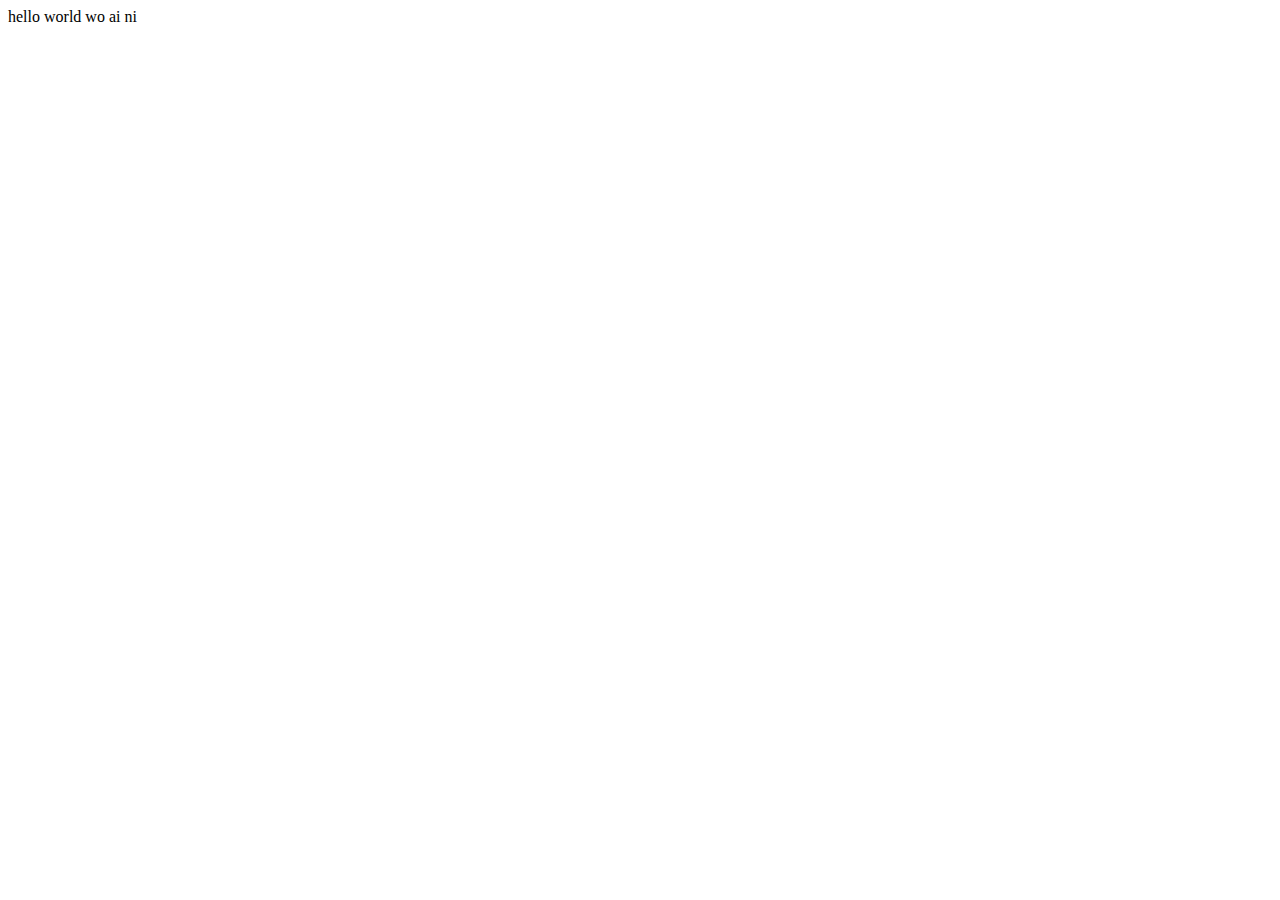
==== index.html @ 04ebe64c "add html file" ====
<!DOCTYPE html>
<html lang="en">
<head>
    <meta charset="UTF-8">
    <meta http-equiv="X-UA-Compatible" content="IE=edge">
    <meta name="viewport" content="width=device-width, initial-scale=1.0">
    <title>Document</title>
</head>
<body>
    hello world wo ai ni
    

</body>
</html>
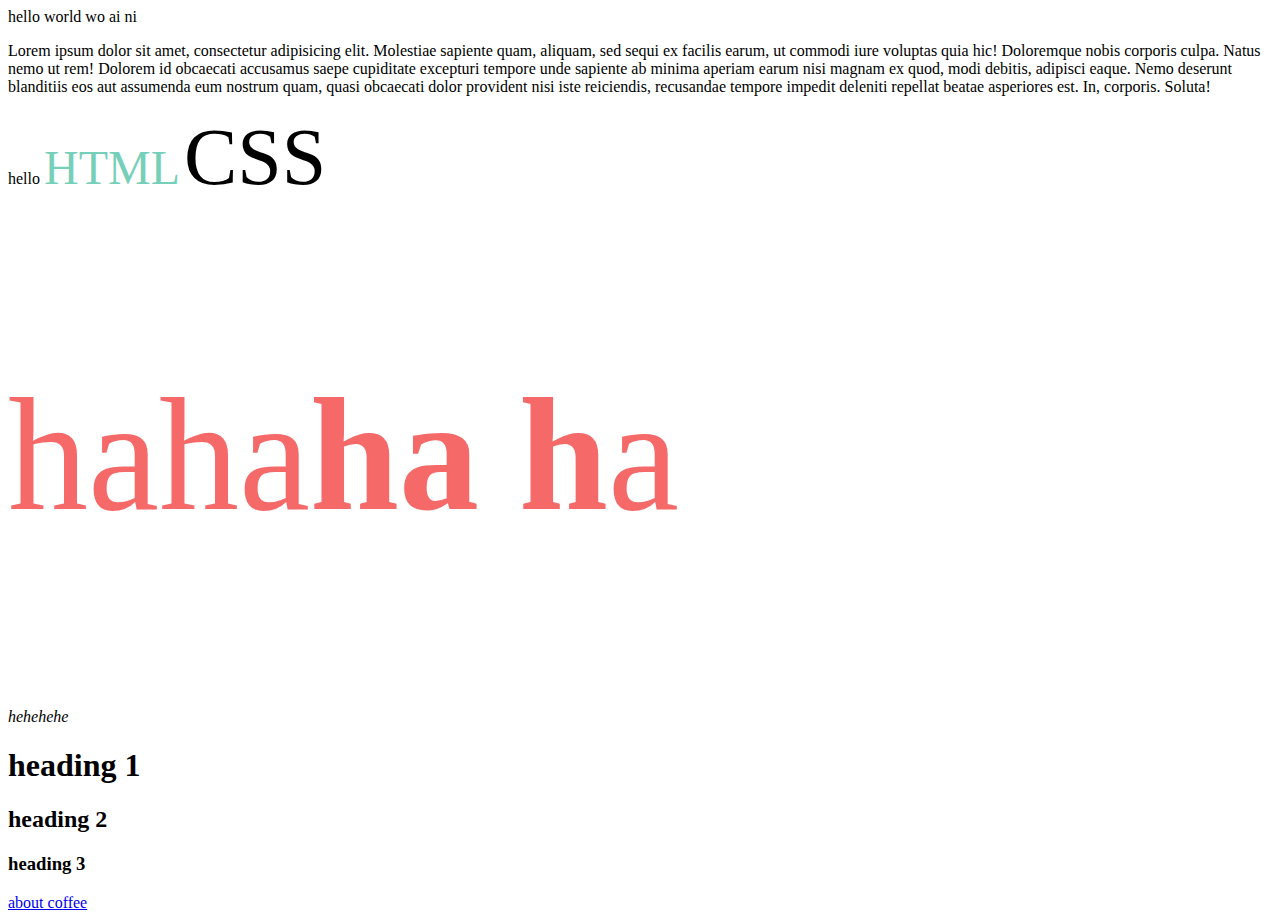
==== commit 13773947: "website commit" ====
--- a/index.html
+++ b/index.html
@@ -1,14 +1,62 @@
 <!DOCTYPE html>
 <html lang="en">
+
 <head>
     <meta charset="UTF-8">
     <meta http-equiv="X-UA-Compatible" content="IE=edge">
     <meta name="viewport" content="width=device-width, initial-scale=1.0">
-    <title>Document</title>
+    <meta name="keywords" content="HTML,CSS">
+    <meta name="description"
+        content="Introducing the all-new Mac Studio & Studio Display, iPad Air and iPhone SE. Buy the new iPhone SE, iPad Air, and iPhone 13 Pro & iPhone 13 in two shades of green now. Free delivery. 0% interest for 24 months. Chat for shopping help. Apple Store Pickup.">
+    <title>I am a coder</title>
+    <STYLE>
+        em {
+            font-size: 5rem;
+            font-style: normal;
+        }
+
+        .html-em {
+            font-size: 3rem;
+            color: rgba(36, 179, 143, 0.625);
+        }
+
+        #thisisap {
+            font-size: 6.6;
+            font-style: italic;
+        }
+
+        p.active {
+            font-size: 10rem;
+            color: rgba(241, 25, 25, 0.652);
+            cursor: pointer;
+        }
+    </STYLE>
 </head>
+
 <body>
     hello world wo ai ni
-    
+    <p>Lorem ipsum dolor sit amet, consectetur adipisicing elit. Molestiae sapiente quam, aliquam, sed sequi ex facilis
+        earum, ut commodi iure voluptas quia hic! Doloremque nobis corporis culpa. Natus nemo ut rem! Dolorem id
+        obcaecati accusamus saepe cupiditate excepturi tempore unde sapiente ab minima aperiam earum nisi magnam ex
+        quod, modi debitis, adipisci eaque. Nemo deserunt blanditiis eos aut assumenda eum nostrum quam, quasi obcaecati
+        dolor provident nisi iste reiciendis, recusandae tempore impedit deleniti repellat beatae asperiores est. In,
+        corporis. Soluta!</p>
+    <p>hello <em class="html-em">HTML</em> <em class="css-em">CSS</em></p>
+    <p class="html-em active">haha<strong>ha h</strong>a</p>
+    <p id="thisisap">hehehehe</p>
+    <p><span class="sp-1"></span>
+        <span class="sp-2"></span><span class="sp-3">
+
+        </span><span class="sp-4"></span><span class="sp-5"></span><span class="sp-6"></span>
+    </p>
+    <p><span class="sp-1"></span><span class="sp-2"></span><span class="sp-3"></span><span class="sp-4"></span><span
+            class="sp-5"></span><span class="sp-6"></span><span class="sp-7"></span><span class="sp-8"></span></p>
+            <p><span class="sp-1"></span><span class="sp-2"></span><span class="sp-3"></span><span class="sp-4"></span></p>
+    <H1>heading 1</H1>
+    <h2>heading 2</H2>
+    <h3>heading 3</H3>
+        <a href="src/assets/about.html">about coffee</a>
 
 </body>
+
 </html>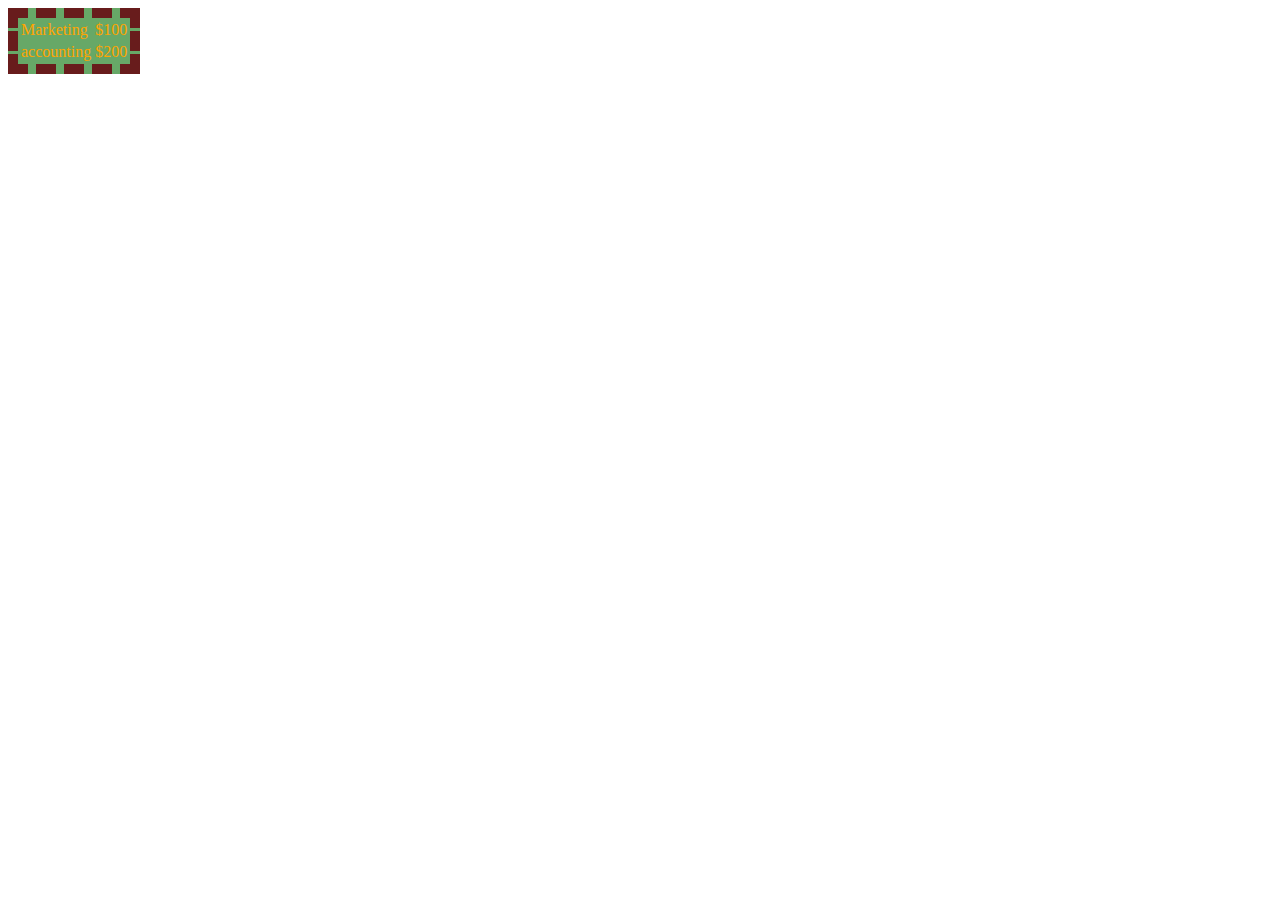
==== commit d8b5034b: "anz commit" ====
--- a/index.html
+++ b/index.html
@@ -9,7 +9,11 @@
     <meta name="description"
         content="Introducing the all-new Mac Studio & Studio Display, iPad Air and iPhone SE. Buy the new iPhone SE, iPad Air, and iPhone 13 Pro & iPhone 13 in two shades of green now. Free delivery. 0% interest for 24 months. Chat for shopping help. Apple Store Pickup.">
     <title>I am a coder</title>
-    <STYLE>
+    <link rel="stylesheet" href="style.css">
+    <style>
+        
+    </style>
+    <!-- <STYLE>
         em {
             font-size: 5rem;
             font-style: normal;
@@ -30,11 +34,13 @@
             color: rgba(241, 25, 25, 0.652);
             cursor: pointer;
         }
-    </STYLE>
+    </STYLE> -->
+
 </head>
 
 <body>
-    hello world wo ai ni
+    <!-- <u>
+        <!-- hello world wo ai ni
     <p>Lorem ipsum dolor sit amet, consectetur adipisicing elit. Molestiae sapiente quam, aliquam, sed sequi ex facilis
         earum, ut commodi iure voluptas quia hic! Doloremque nobis corporis culpa. Natus nemo ut rem! Dolorem id
         obcaecati accusamus saepe cupiditate excepturi tempore unde sapiente ab minima aperiam earum nisi magnam ex
@@ -55,8 +61,53 @@
     <H1>heading 1</H1>
     <h2>heading 2</H2>
     <h3>heading 3</H3>
-        <a href="src/assets/about.html">about coffee</a>
+        <a href="src/assets/about.html">about coffee</a> -->
+    <!-- </u>
+    <ul>
+        <li>About me</li>
+        <li>Course
+           <ul><li>HTML</li>
+            <LI>CSS</LI>
+            <li>Javascript</li>
 
+           </ul> 
+           <li>Subscribe</li>
+           <li>Contact Me</li>
+        </li>
+       
+        
+
+    </ul>
+<ol>
+    <li>
+    <a href="https://google.com">google</a>
+</li>
+<li>
+    <a href="https://github.com">github</a>
+</li>
+<li>
+    <a href="https://linkein.com">linkein</a>
+    </li>
+</ol>
+<dl>
+    <dt>HTML</dt>
+    <dd>Hypertext Markup Language</dd>
+    <dt>CSS</dt>
+    <dd>Cascading Style</dd>
+</dl> --> 
+<table id="mytable"
+class="mytable_class">
+<tr>
+<td>Marketing</td>
+<td>$100</td>
+</tr>
+<tr>
+    <td>
+        accounting
+    </td>
+    <td>$200</td>
+</tr>
+</table>
 </body>
 
 </html>--- a/style.css
+++ b/style.css
@@ -0,0 +1,10 @@
+table {
+  border: 10px dashed rgb(104, 28, 28);
+}
+
+#mytable {
+  color: orange;
+}
+.mytable_class {
+  background: rgba(42, 133, 42, 0.715);
+}
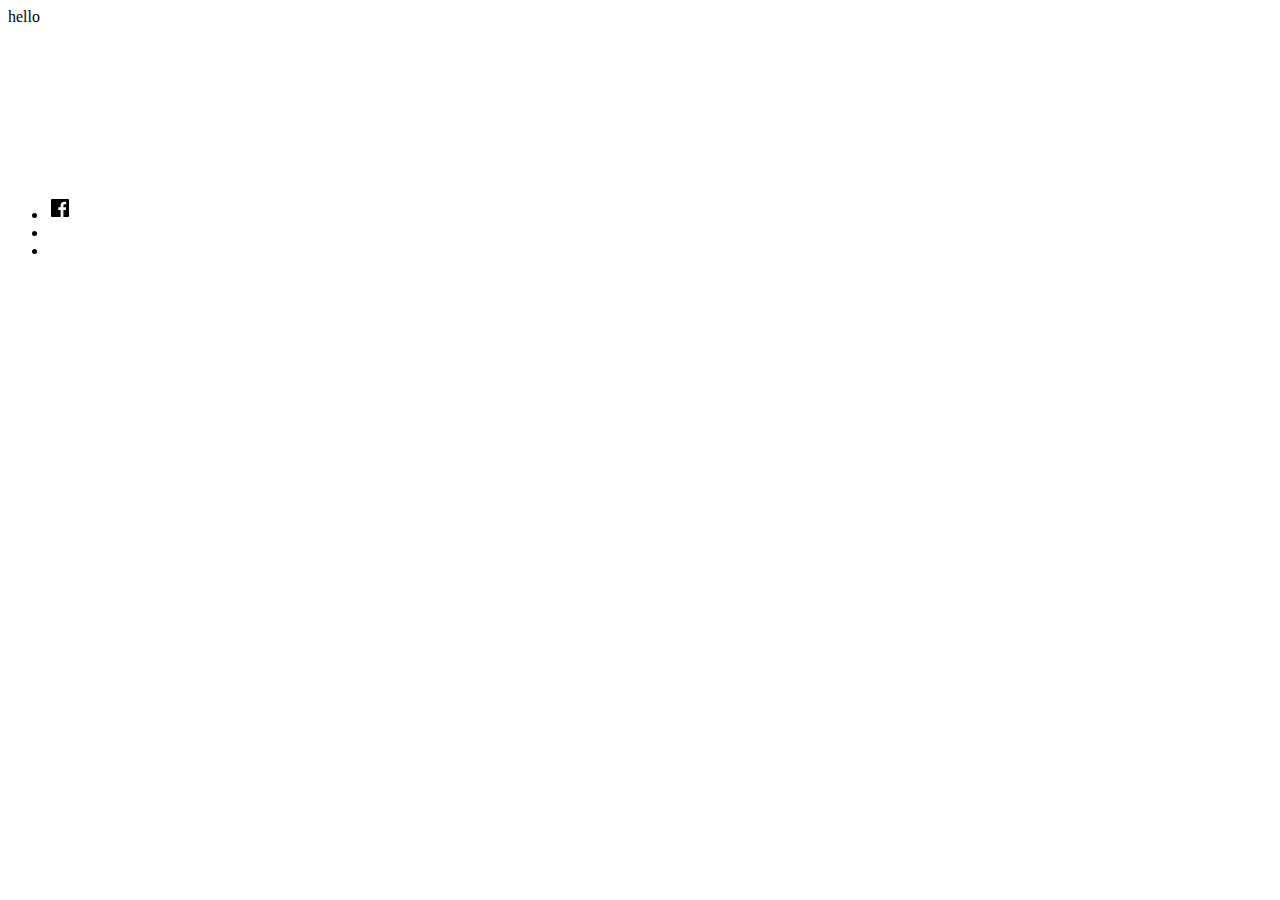
==== commit eee68796: "add on happyhpliday51" ====
--- a/index.html
+++ b/index.html
@@ -1,113 +1,24 @@
 <!DOCTYPE html>
 <html lang="en">
-
 <head>
     <meta charset="UTF-8">
     <meta http-equiv="X-UA-Compatible" content="IE=edge">
-    <meta name="viewport" content="width=device-width, initial-scale=1.0">
-    <meta name="keywords" content="HTML,CSS">
-    <meta name="description"
-        content="Introducing the all-new Mac Studio & Studio Display, iPad Air and iPhone SE. Buy the new iPhone SE, iPad Air, and iPhone 13 Pro & iPhone 13 in two shades of green now. Free delivery. 0% interest for 24 months. Chat for shopping help. Apple Store Pickup.">
-    <title>I am a coder</title>
-    <link rel="stylesheet" href="style.css">
-    <style>
-        
-    </style>
-    <!-- <STYLE>
-        em {
-            font-size: 5rem;
-            font-style: normal;
-        }
-
-        .html-em {
-            font-size: 3rem;
-            color: rgba(36, 179, 143, 0.625);
-        }
-
-        #thisisap {
-            font-size: 6.6;
-            font-style: italic;
-        }
-
-        p.active {
-            font-size: 10rem;
-            color: rgba(241, 25, 25, 0.652);
-            cursor: pointer;
-        }
-    </STYLE> -->
-
+    <meta name="viewport" content="width=, initial-scale=1.0">
+    <title>Document</title>
 </head>
-
 <body>
-    <!-- <u>
-        <!-- hello world wo ai ni
-    <p>Lorem ipsum dolor sit amet, consectetur adipisicing elit. Molestiae sapiente quam, aliquam, sed sequi ex facilis
-        earum, ut commodi iure voluptas quia hic! Doloremque nobis corporis culpa. Natus nemo ut rem! Dolorem id
-        obcaecati accusamus saepe cupiditate excepturi tempore unde sapiente ab minima aperiam earum nisi magnam ex
-        quod, modi debitis, adipisci eaque. Nemo deserunt blanditiis eos aut assumenda eum nostrum quam, quasi obcaecati
-        dolor provident nisi iste reiciendis, recusandae tempore impedit deleniti repellat beatae asperiores est. In,
-        corporis. Soluta!</p>
-    <p>hello <em class="html-em">HTML</em> <em class="css-em">CSS</em></p>
-    <p class="html-em active">haha<strong>ha h</strong>a</p>
-    <p id="thisisap">hehehehe</p>
-    <p><span class="sp-1"></span>
-        <span class="sp-2"></span><span class="sp-3">
-
-        </span><span class="sp-4"></span><span class="sp-5"></span><span class="sp-6"></span>
-    </p>
-    <p><span class="sp-1"></span><span class="sp-2"></span><span class="sp-3"></span><span class="sp-4"></span><span
-            class="sp-5"></span><span class="sp-6"></span><span class="sp-7"></span><span class="sp-8"></span></p>
-            <p><span class="sp-1"></span><span class="sp-2"></span><span class="sp-3"></span><span class="sp-4"></span></p>
-    <H1>heading 1</H1>
-    <h2>heading 2</H2>
-    <h3>heading 3</H3>
-        <a href="src/assets/about.html">about coffee</a> -->
-    <!-- </u>
-    <ul>
-        <li>About me</li>
-        <li>Course
-           <ul><li>HTML</li>
-            <LI>CSS</LI>
-            <li>Javascript</li>
-
-           </ul> 
-           <li>Subscribe</li>
-           <li>Contact Me</li>
-        </li>
-       
-        
-
-    </ul>
-<ol>
-    <li>
-    <a href="https://google.com">google</a>
-</li>
-<li>
-    <a href="https://github.com">github</a>
-</li>
-<li>
-    <a href="https://linkein.com">linkein</a>
-    </li>
-</ol>
-<dl>
-    <dt>HTML</dt>
-    <dd>Hypertext Markup Language</dd>
-    <dt>CSS</dt>
-    <dd>Cascading Style</dd>
-</dl> --> 
-<table id="mytable"
-class="mytable_class">
-<tr>
-<td>Marketing</td>
-<td>$100</td>
-</tr>
-<tr>
-    <td>
-        accounting
-    </td>
-    <td>$200</td>
-</tr>
-</table>
+   hello    
+   <section class="showcase">
+<header></header>
+<video src=""></video>
+<div class="overlay"></div>
+<div class="text"></div>
+<ul>
+    <li><a href="https://www.youtube.com/"><img src="src/img/facebook-box-fill.svg" alt="this is facebook icon"></a></li>
+    <li><a href="#"></a></li>
+    
+    <li><a href="#"></a></li>
+</ul>
+   </section> 
 </body>
-
 </html>